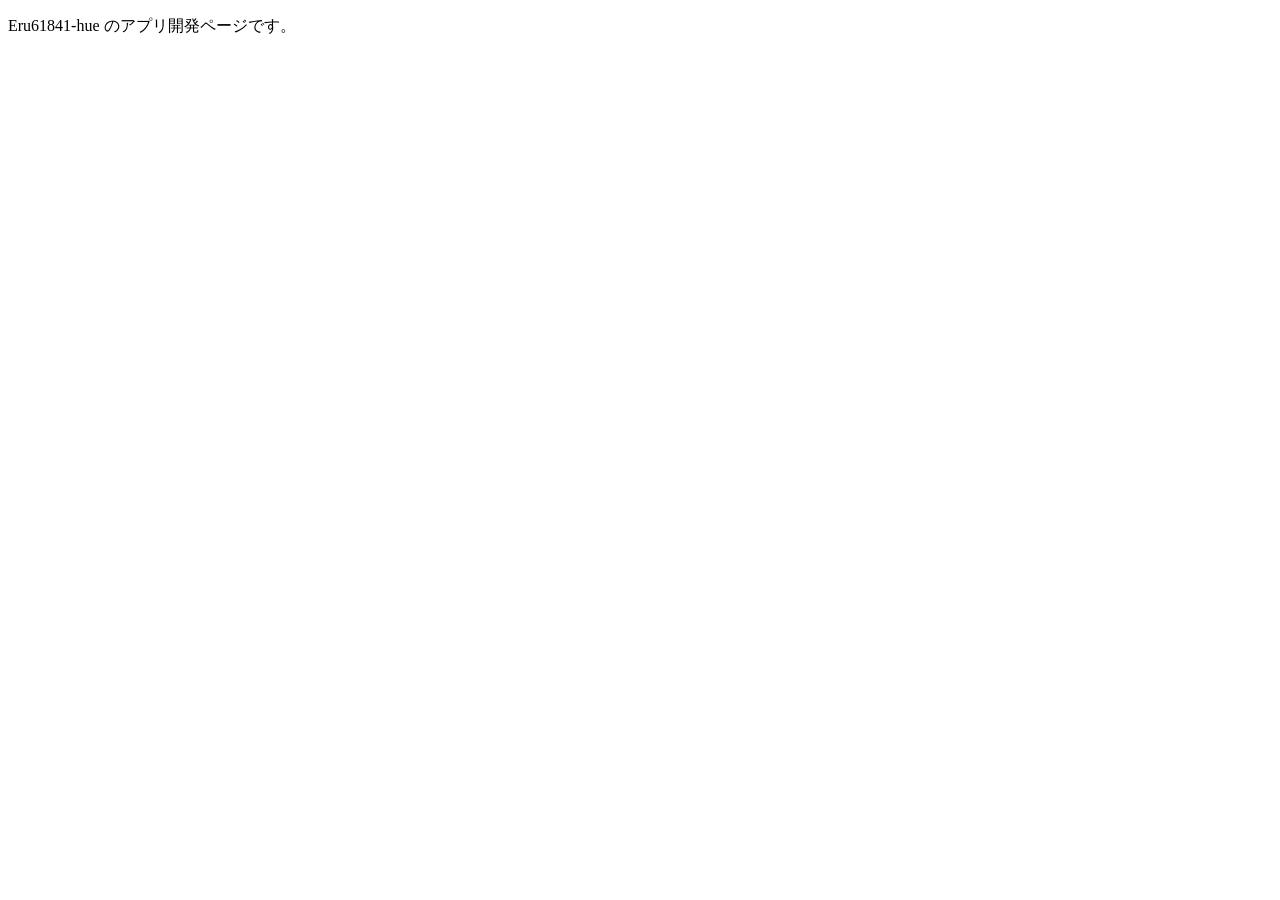
==== index.html @ f1f33ceb "Create index.html" ====
<!DOCTYPE html>
<html lang="ja">
<head>
<meta charset="utf-8">
<meta name="okiba-verification" content="okiba-e85fe5ce6964d372b7a4da6b1f1042fb">
<title>Eru61841-hue</title>
</head>
<body>
<p>Eru61841-hue のアプリ開発ページです。</p>
</body>
</html>
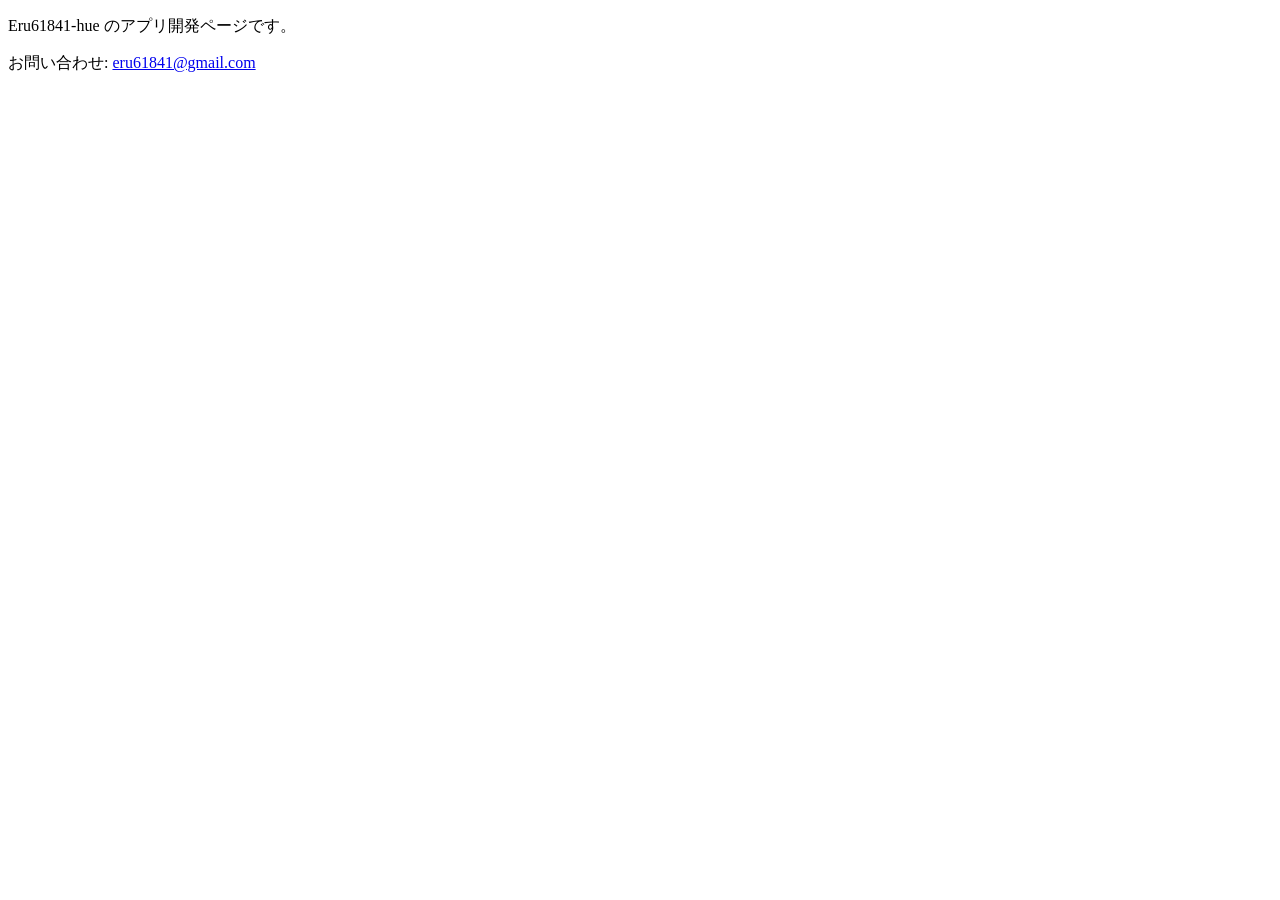
==== commit 3e49c466: "Update index.html" ====
--- a/index.html
+++ b/index.html
@@ -7,5 +7,6 @@
 </head>
 <body>
 <p>Eru61841-hue のアプリ開発ページです。</p>
+<p>お問い合わせ: <a href="mailto:eru61841@gmail.com">eru61841@gmail.com</a></p>
 </body>
 </html>
